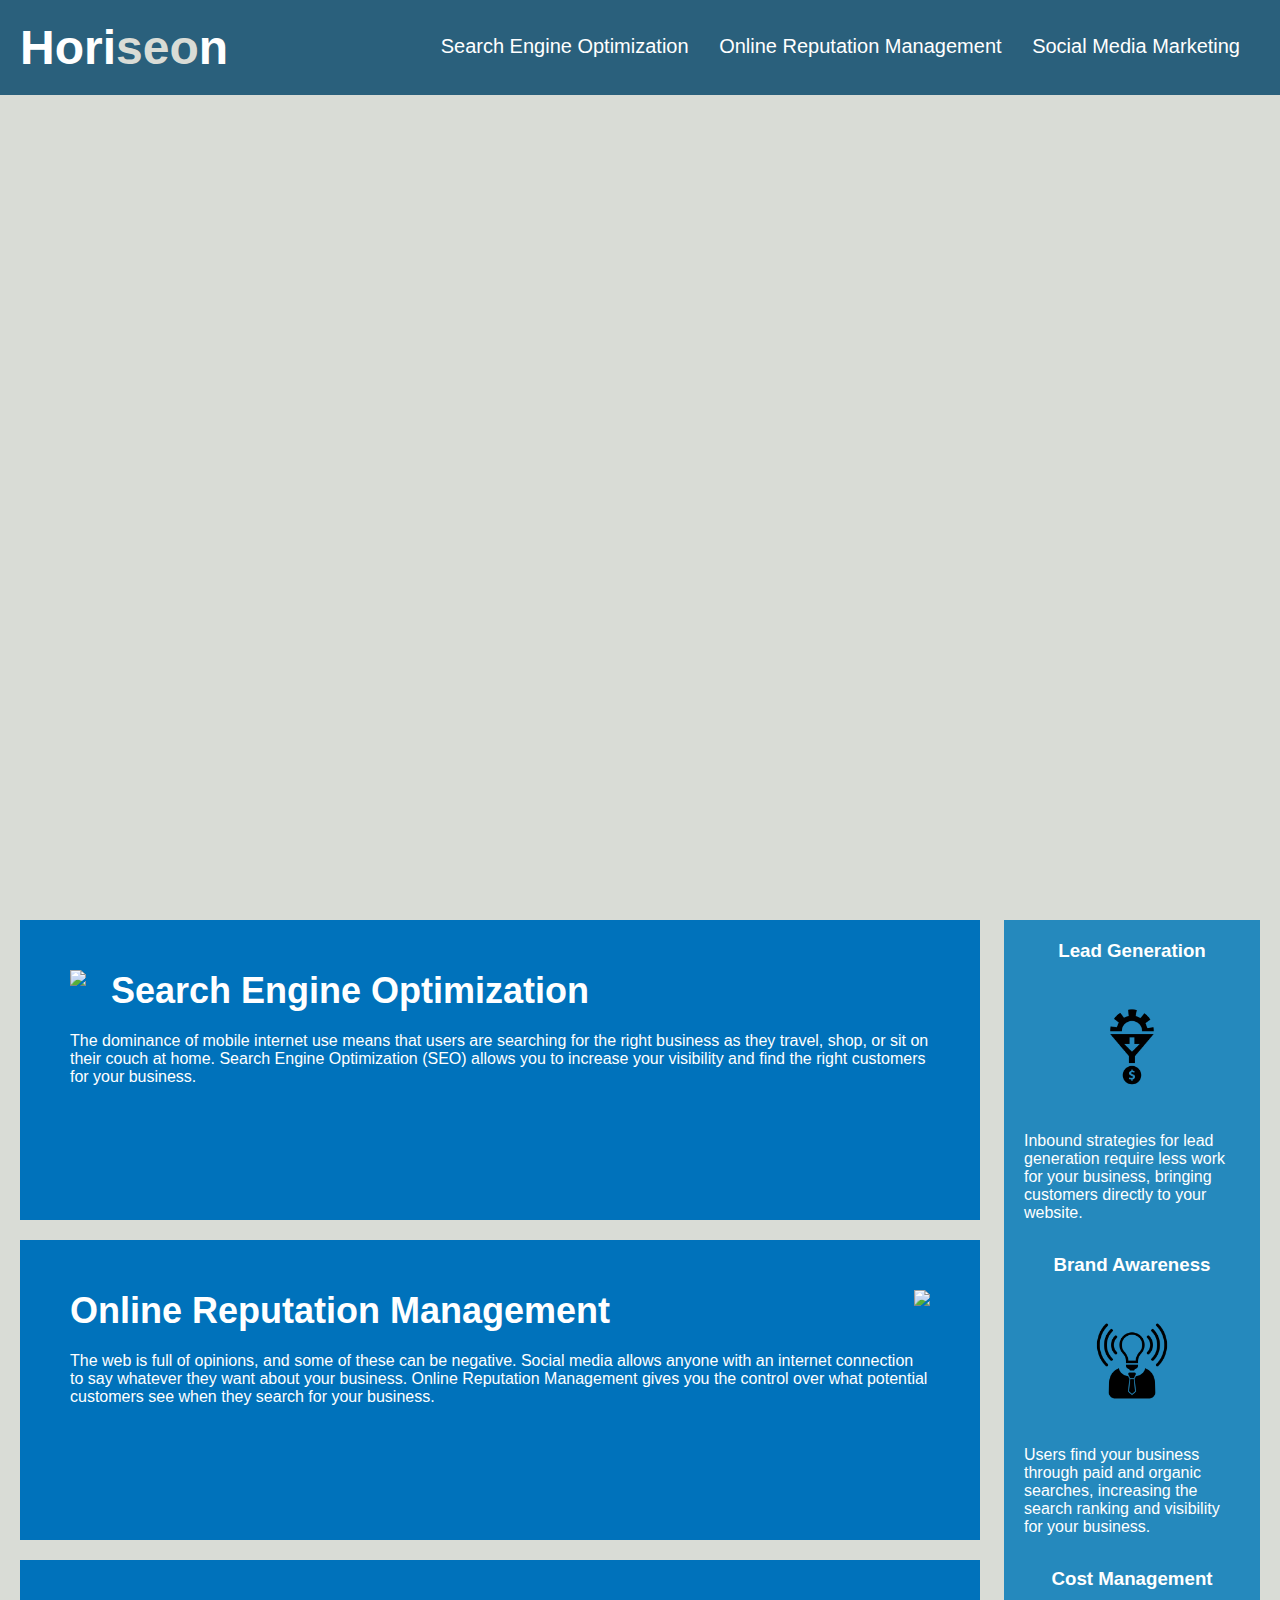
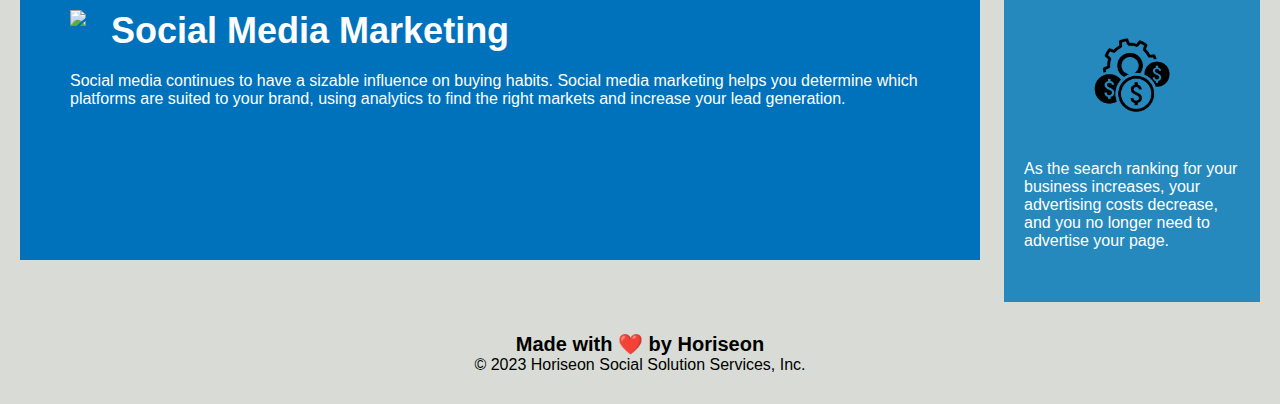
==== Develop/index.html @ 6a8286d0 "Adjusted navigation and header semantic" ====
<!DOCTYPE html>
<html lang="en-us">

<head>
    <meta charset="UTF-8" />
    <link rel="stylesheet" href="./assets/css/style.css">
    <title>Horiseon - Search Optimization</title>
</head>

<body>
    <header class="header">
        <h1>Hori<span class="seo">seo</span>n</h1>
        <div>
            <ul>
                <li>
                    <a href="#search-engine-optimization">Search Engine Optimization</a>
                </li>
                <li>
                    <a href="#online-reputation-management">Online Reputation Management</a>
                </li>
                <li>
                    <a href="#social-media-marketing">Social Media Marketing</a>
                </li>
            </ul>
        </div>
    </header>
    <div class="hero"></div>
    <div class="content">
        <div id="search-engine-optimization" class="search-engine-optimization">
            <img src="./assets/images/search-engine-optimization.jpg" class="float-left" />
            <h2>Search Engine Optimization</h2>
            <p>
                The dominance of mobile internet use means that users are searching for the right business as they travel, shop, or sit on their couch at home. Search Engine Optimization (SEO) allows you to increase your visibility and find the right customers for your business.
            </p>
        </div>
        <div id="online-reputation-management" class="online-reputation-management">
            <img src="./assets/images/online-reputation-management.jpg" class="float-right" />
            <h2>Online Reputation Management</h2>
            <p>
                The web is full of opinions, and some of these can be negative. Social media allows anyone with an internet connection to say whatever they want about your business. Online Reputation Management gives you the control over what potential customers see when they search for your business.
            </p>
        </div>
        <div id="social-media-marketing" class="social-media-marketing">
            <img src="./assets/images/social-media-marketing.jpg" class="float-left" />
            <h2>Social Media Marketing</h2>
            <p>
                Social media continues to have a sizable influence on buying habits. Social media marketing helps you determine which platforms are suited to your brand, using analytics to find the right markets and increase your lead generation.
            </p>
        </div>
    </div>
    <div class="benefits">
        <div class="benefit-lead">
            <h3>Lead Generation</h3>
            <img src="./assets/images/lead-generation.png" />
            <p>
                Inbound strategies for lead generation require less work for your business, bringing customers directly to your website.
            </p>
        </div>
        <div class="benefit-brand">
            <h3>Brand Awareness</h3>
            <img src="./assets/images/brand-awareness.png" />
            <p>
                Users find your business through paid and organic searches, increasing the search ranking and visibility for your business.
            </p>
        </div>
        <div class="benefit-cost">
            <h3>Cost Management</h3>
            <img src="./assets/images/cost-management.png"></img>
            <p>
                As the search ranking for your business increases, your advertising costs decrease, and you no longer need to advertise your page.
            </p>
        </div>
    </div>
    <div class="footer">
        <h2>Made with ❤️️ by Horiseon</h2>
        <p>
            &copy; 2023 Horiseon Social Solution Services, Inc.
        </p>
    </div>
</body>

</html>
---- Develop/assets/css/style.css ----
* {
    box-sizing: border-box;
    padding: 0;
    margin: 0;
}

body {
    background-color: #d9dcd6;
}

.header {
    padding: 20px;
    font-family: 'Trebuchet MS', 'Lucida Sans Unicode', 'Lucida Grande', 'Lucida Sans', Arial, sans-serif;
    background-color: #2a607c;
    color: #ffffff;
}

.header h1 {
    display: inline-block;
    font-size: 48px;
}

.header h1 .seo {
    color: #d9dcd6;
}

.header div {
    padding-top: 15px;
    margin-right: 20px;
    float: right;
    font-family: 'Gill Sans', 'Gill Sans MT', Calibri, 'Trebuchet MS', sans-serif;
    font-size: 20px;
}

.header div ul {
    list-style-type: none;
}

.header div ul li {
    display: inline-block;
    margin-left: 25px;
}

a {
    color: #ffffff;
    text-decoration: none;
}

p {
    font-size: 16px;
}

.hero {
    height: 800px;
    width: 100%;
    margin-bottom: 25px;
    background-image: url("../images/digital-marketing-meeting.jpg");
    background-size: cover;
    background-position: center;
}

.float-left {
    float: left;
    margin-right: 25px;
}

.float-right {
    float: right;
    margin-left: 25px;
}

.content {
    width: 75%;
    display: inline-block;
    margin-left: 20px;
}

.benefits {
    margin-right: 20px;
    padding: 20px;
    clear: both;
    float: right;
    width: 20%;
    height: 100%;
    font-family: 'Gill Sans', 'Gill Sans MT', Calibri, 'Trebuchet MS', sans-serif;
    background-color: #2589bd;
}

.benefit-lead {
    margin-bottom: 32px;
    color: #ffffff;
}

.benefit-brand {
    margin-bottom: 32px;
    color: #ffffff;
}

.benefit-cost {
    margin-bottom: 32px;
    color: #ffffff;
}

.benefit-lead h3 {
    margin-bottom: 10px;
    text-align: center;
}

.benefit-brand h3 {
    margin-bottom: 10px;
    text-align: center;
}

.benefit-cost h3 {
    margin-bottom: 10px;
    text-align: center;
}

.benefit-lead img {
    display: block;
    margin: 10px auto;
    max-width: 150px;
}

.benefit-brand img {
    display: block;
    margin: 10px auto;
    max-width: 150px;
}

.benefit-cost img {
    display: block;
    margin: 10px auto;
    max-width: 150px;
}

.search-engine-optimization {
    margin-bottom: 20px;
    padding: 50px;
    height: 300px;
    font-family: 'Gill Sans', 'Gill Sans MT', Calibri, 'Trebuchet MS', sans-serif;
    background-color: #0072bb;
    color: #ffffff;
}

.online-reputation-management {
    margin-bottom: 20px;
    padding: 50px;
    height: 300px;
    font-family: 'Gill Sans', 'Gill Sans MT', Calibri, 'Trebuchet MS', sans-serif;
    background-color: #0072bb;
    color: #ffffff;
}

.social-media-marketing {
    margin-bottom: 20px;
    padding: 50px;
    height: 300px;
    font-family: 'Gill Sans', 'Gill Sans MT', Calibri, 'Trebuchet MS', sans-serif;
    background-color: #0072bb;
    color: #ffffff;
}

.search-engine-optimization img {
    max-height: 200px;
}

.online-reputation-management img {
    max-height: 200px;
}

.social-media-marketing img {
    max-height: 200px;
}

.search-engine-optimization h2 {
    margin-bottom: 20px;
    font-size: 36px;
}

.online-reputation-management h2 {
    margin-bottom: 20px;
    font-size: 36px;
}

.social-media-marketing h2 {
    margin-bottom: 20px;
    font-size: 36px;
}

.footer {
    padding: 30px;
    clear: both;
    font-family: 'Trebuchet MS', 'Lucida Sans Unicode', 'Lucida Grande', 'Lucida Sans', Arial, sans-serif;
    text-align: center;
}

.footer h2 {
    font-size: 20px;
}
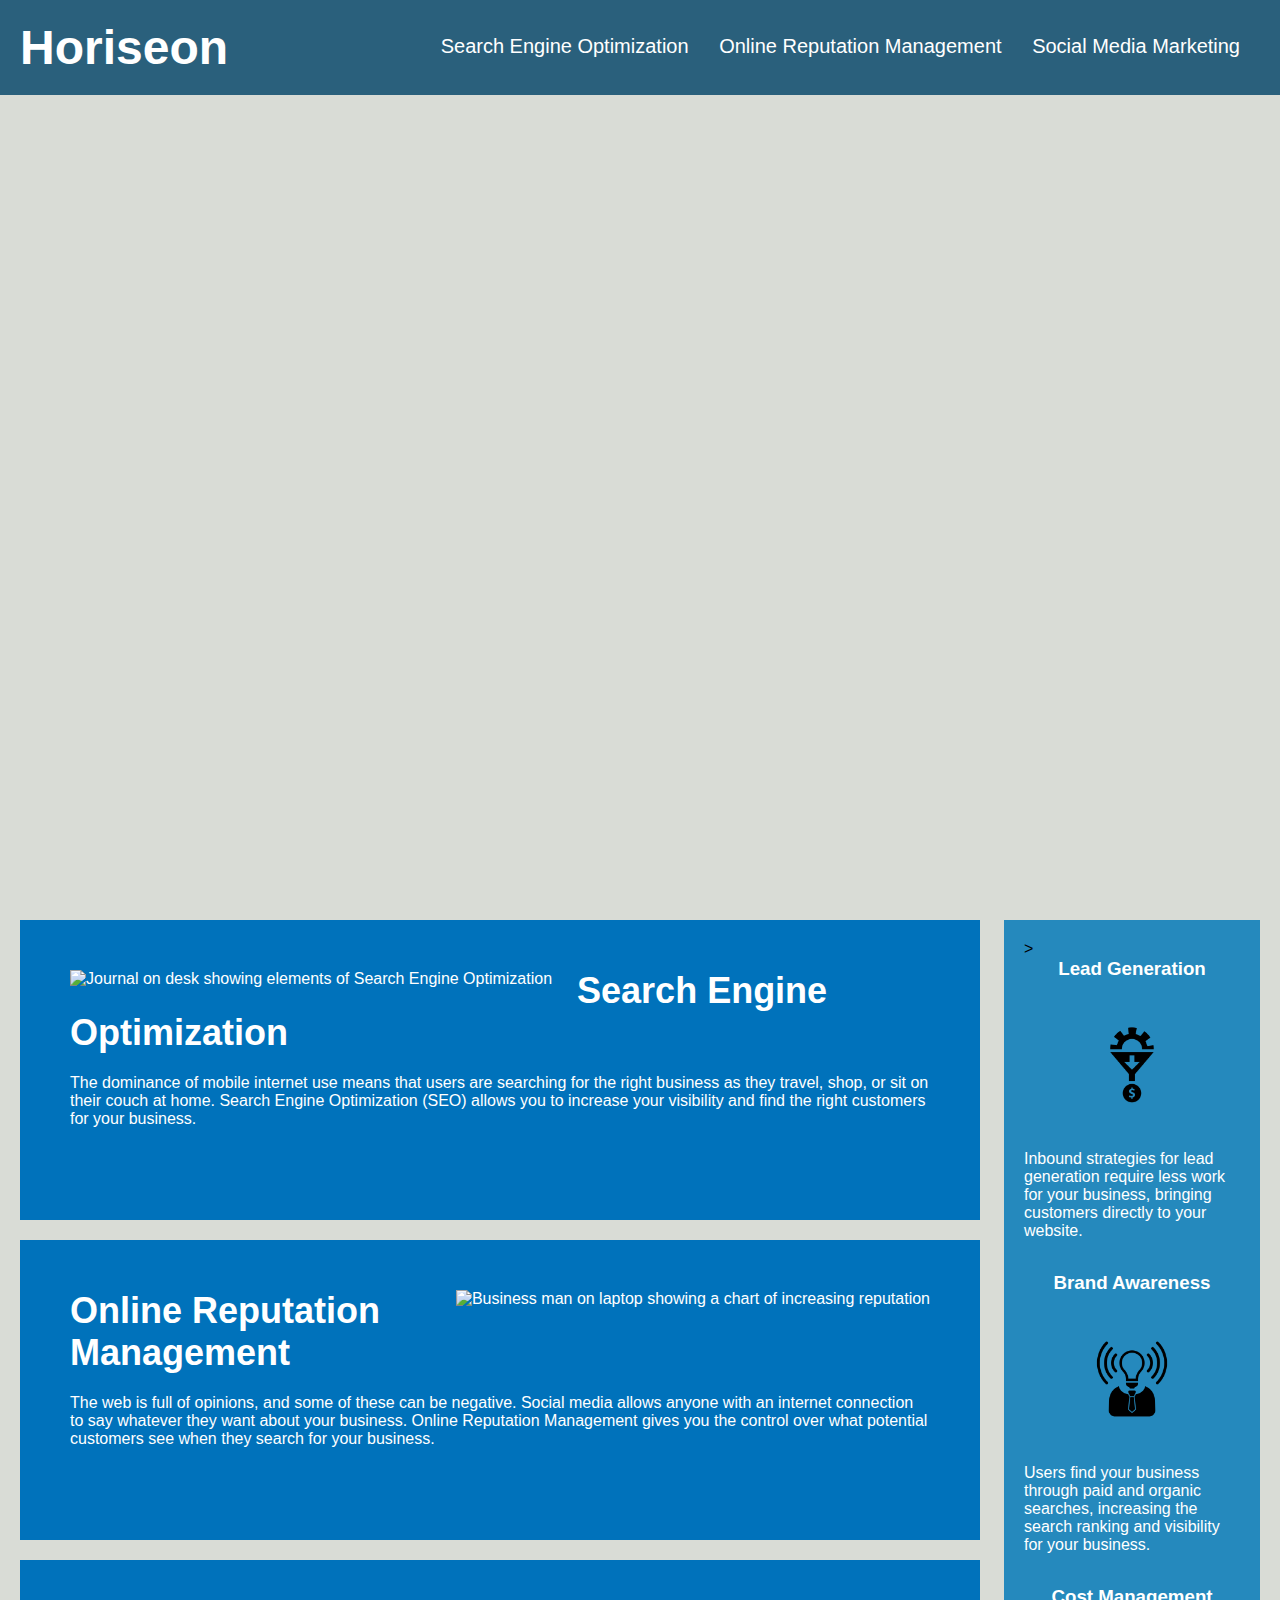
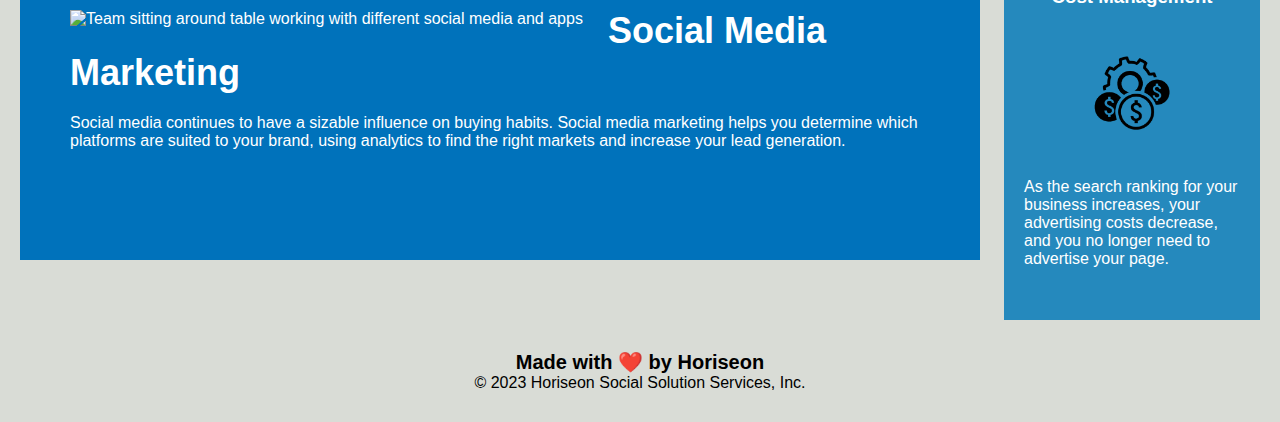
==== commit 427826cc: "added alt for imgs and light clean" ====
--- a/Develop/index.html
+++ b/Develop/index.html
@@ -9,7 +9,7 @@
 
 <body>
     <header class="header">
-        <h1>Hori<span class="seo">seo</span>n</h1>
+        <h1>Horiseon</h1>
         <div>
             <ul>
                 <li>
@@ -27,21 +27,21 @@
     <div class="hero"></div>
     <div class="content">
         <div id="search-engine-optimization" class="search-engine-optimization">
-            <img src="./assets/images/search-engine-optimization.jpg" class="float-left" />
+            <img src="./assets/images/search-engine-optimization.jpg" class="float-left" alt="Journal on desk showing elements of Search Engine Optimization"/>
             <h2>Search Engine Optimization</h2>
             <p>
                 The dominance of mobile internet use means that users are searching for the right business as they travel, shop, or sit on their couch at home. Search Engine Optimization (SEO) allows you to increase your visibility and find the right customers for your business.
             </p>
         </div>
         <div id="online-reputation-management" class="online-reputation-management">
-            <img src="./assets/images/online-reputation-management.jpg" class="float-right" />
+            <img src="./assets/images/online-reputation-management.jpg" class="float-right" alt="Business man on laptop showing a chart of increasing reputation" />
             <h2>Online Reputation Management</h2>
             <p>
                 The web is full of opinions, and some of these can be negative. Social media allows anyone with an internet connection to say whatever they want about your business. Online Reputation Management gives you the control over what potential customers see when they search for your business.
             </p>
         </div>
         <div id="social-media-marketing" class="social-media-marketing">
-            <img src="./assets/images/social-media-marketing.jpg" class="float-left" />
+            <img src="./assets/images/social-media-marketing.jpg" class="float-left" alt="Team sitting around table working with different social media and apps"/>
             <h2>Social Media Marketing</h2>
             <p>
                 Social media continues to have a sizable influence on buying habits. Social media marketing helps you determine which platforms are suited to your brand, using analytics to find the right markets and increase your lead generation.
@@ -49,34 +49,35 @@
         </div>
     </div>
     <div class="benefits">
+        <!-- text in p elements doesn't fit contrast criteria -->>
         <div class="benefit-lead">
             <h3>Lead Generation</h3>
-            <img src="./assets/images/lead-generation.png" />
+            <img src="./assets/images/lead-generation.png" alt="Gear producing money"/>
             <p>
                 Inbound strategies for lead generation require less work for your business, bringing customers directly to your website.
             </p>
         </div>
         <div class="benefit-brand">
             <h3>Brand Awareness</h3>
-            <img src="./assets/images/brand-awareness.png" />
+            <img src="./assets/images/brand-awareness.png" alt="Lightbulb notification in a suit"/>
             <p>
                 Users find your business through paid and organic searches, increasing the search ranking and visibility for your business.
             </p>
         </div>
         <div class="benefit-cost">
             <h3>Cost Management</h3>
-            <img src="./assets/images/cost-management.png"></img>
+            <img src="./assets/images/cost-management.png" alt="One gear, Three money">
             <p>
                 As the search ranking for your business increases, your advertising costs decrease, and you no longer need to advertise your page.
             </p>
         </div>
     </div>
-    <div class="footer">
+    <footer class="footer">
         <h2>Made with ❤️️ by Horiseon</h2>
         <p>
             &copy; 2023 Horiseon Social Solution Services, Inc.
         </p>
-    </div>
+    </footer>
 </body>
 
 </html>
--- a/Develop/assets/css/style.css
+++ b/Develop/assets/css/style.css
@@ -7,7 +7,7 @@
 body {
     background-color: #d9dcd6;
 }
-
+/** many of these below should be combined **/
 .header {
     padding: 20px;
     font-family: 'Trebuchet MS', 'Lucida Sans Unicode', 'Lucida Grande', 'Lucida Sans', Arial, sans-serif;
@@ -195,6 +195,6 @@
     text-align: center;
 }
 
-.footer h2 {
+.footer h2 { 
     font-size: 20px;
 }
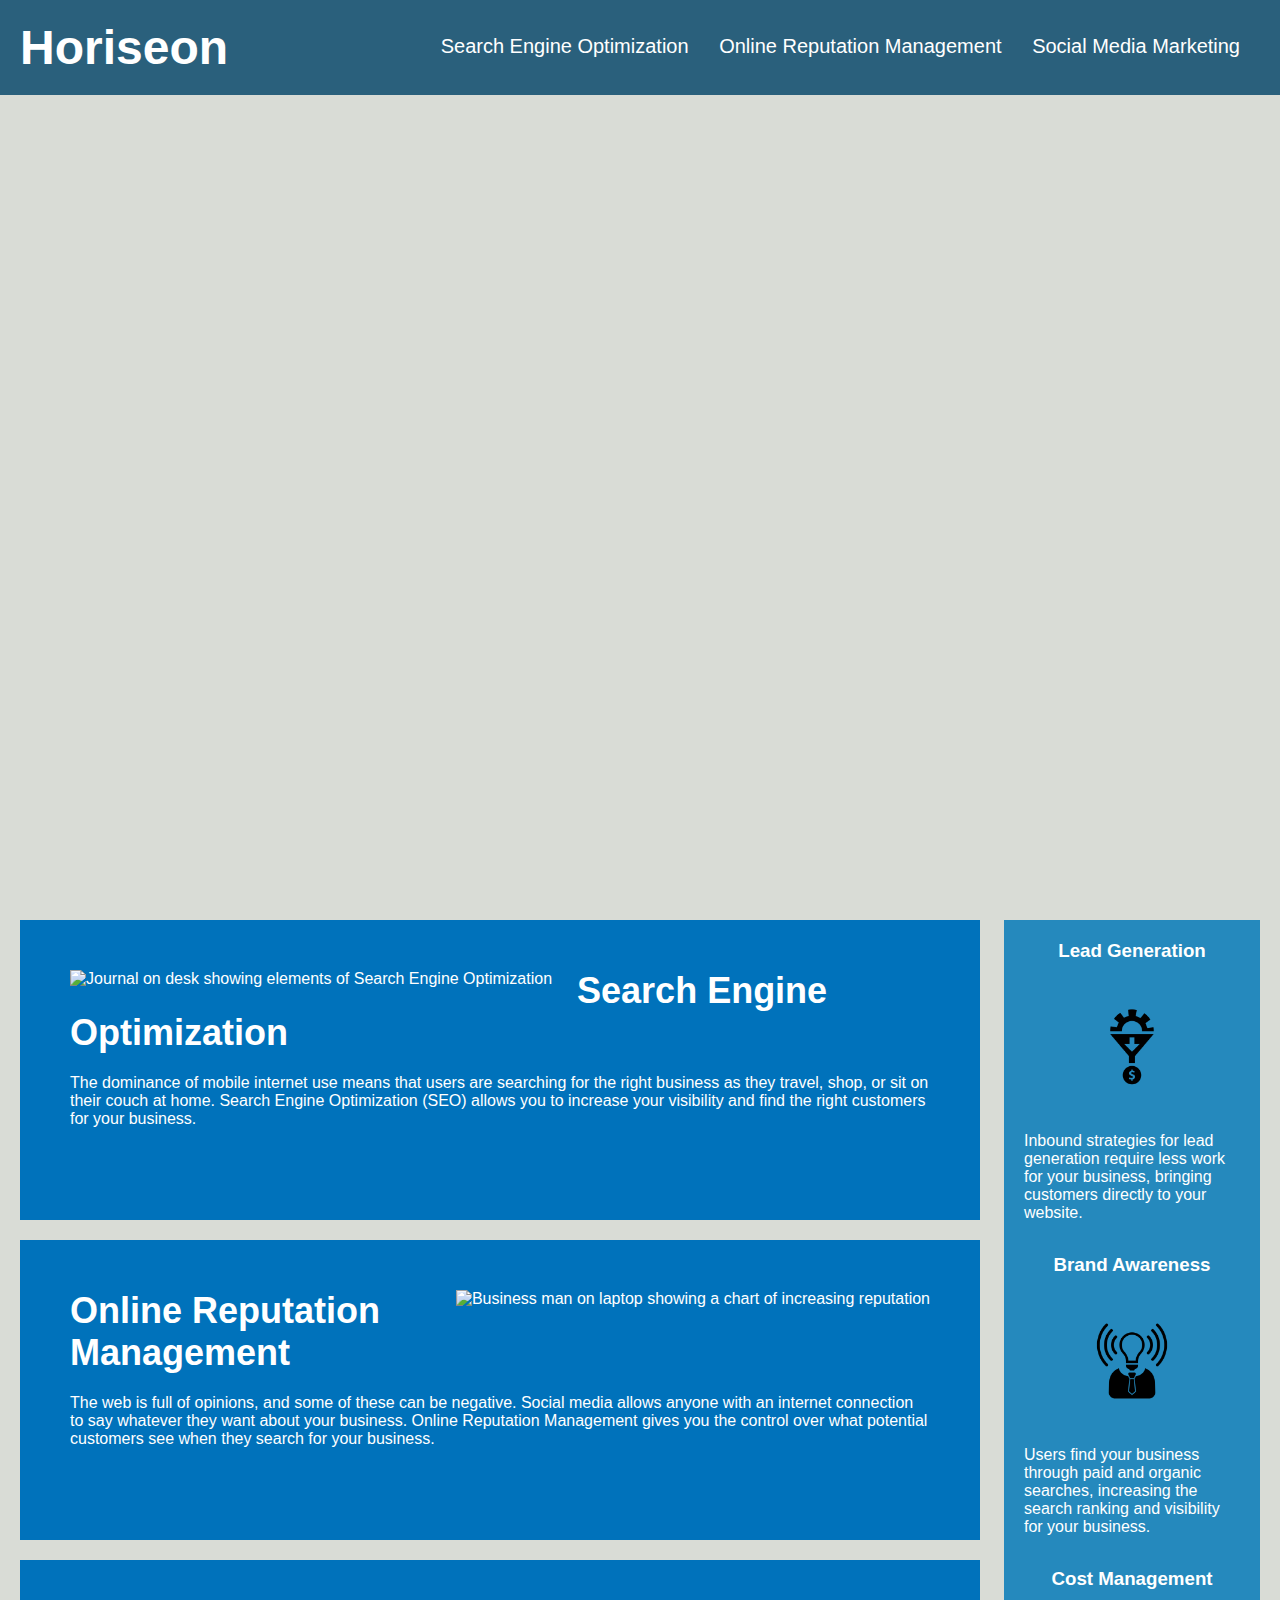
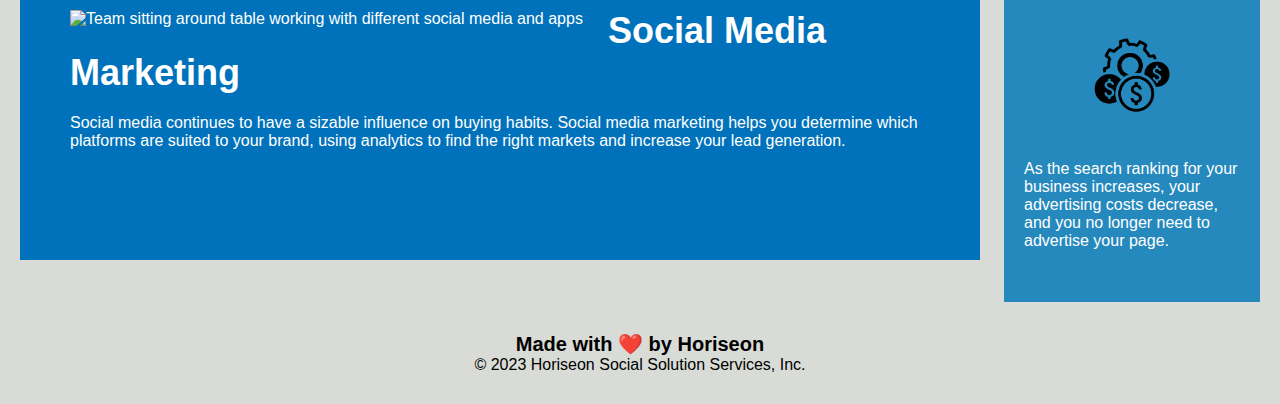
==== commit 2e27ef75: "Changed htmlsemantic, finished img alt titles" ====
--- a/Develop/index.html
+++ b/Develop/index.html
@@ -4,7 +4,7 @@
 <head>
     <meta charset="UTF-8" />
     <link rel="stylesheet" href="./assets/css/style.css">
-    <title>Horiseon - Search Optimization</title>
+    <title>Horiseon Social Solution Services</title>
 </head>
 
 <body>
@@ -24,8 +24,9 @@
             </ul>
         </div>
     </header>
-    <div class="hero"></div>
-    <div class="content">
+    <div class="hero" title="Business team working together">
+    </div>
+    <section class="content">
         <div id="search-engine-optimization" class="search-engine-optimization">
             <img src="./assets/images/search-engine-optimization.jpg" class="float-left" alt="Journal on desk showing elements of Search Engine Optimization"/>
             <h2>Search Engine Optimization</h2>
@@ -47,9 +48,9 @@
                 Social media continues to have a sizable influence on buying habits. Social media marketing helps you determine which platforms are suited to your brand, using analytics to find the right markets and increase your lead generation.
             </p>
         </div>
-    </div>
-    <div class="benefits">
-        <!-- text in p elements doesn't fit contrast criteria -->>
+    </section>
+    <aside class="benefits">
+        <!-- text in p elements doesn't fit contrast criteria -->
         <div class="benefit-lead">
             <h3>Lead Generation</h3>
             <img src="./assets/images/lead-generation.png" alt="Gear producing money"/>
@@ -66,12 +67,12 @@
         </div>
         <div class="benefit-cost">
             <h3>Cost Management</h3>
-            <img src="./assets/images/cost-management.png" alt="One gear, Three money">
+            <img src="./assets/images/cost-management.png" alt="One gear, Three coins">
             <p>
                 As the search ranking for your business increases, your advertising costs decrease, and you no longer need to advertise your page.
             </p>
         </div>
-    </div>
+    </aside>
     <footer class="footer">
         <h2>Made with ❤️️ by Horiseon</h2>
         <p>
